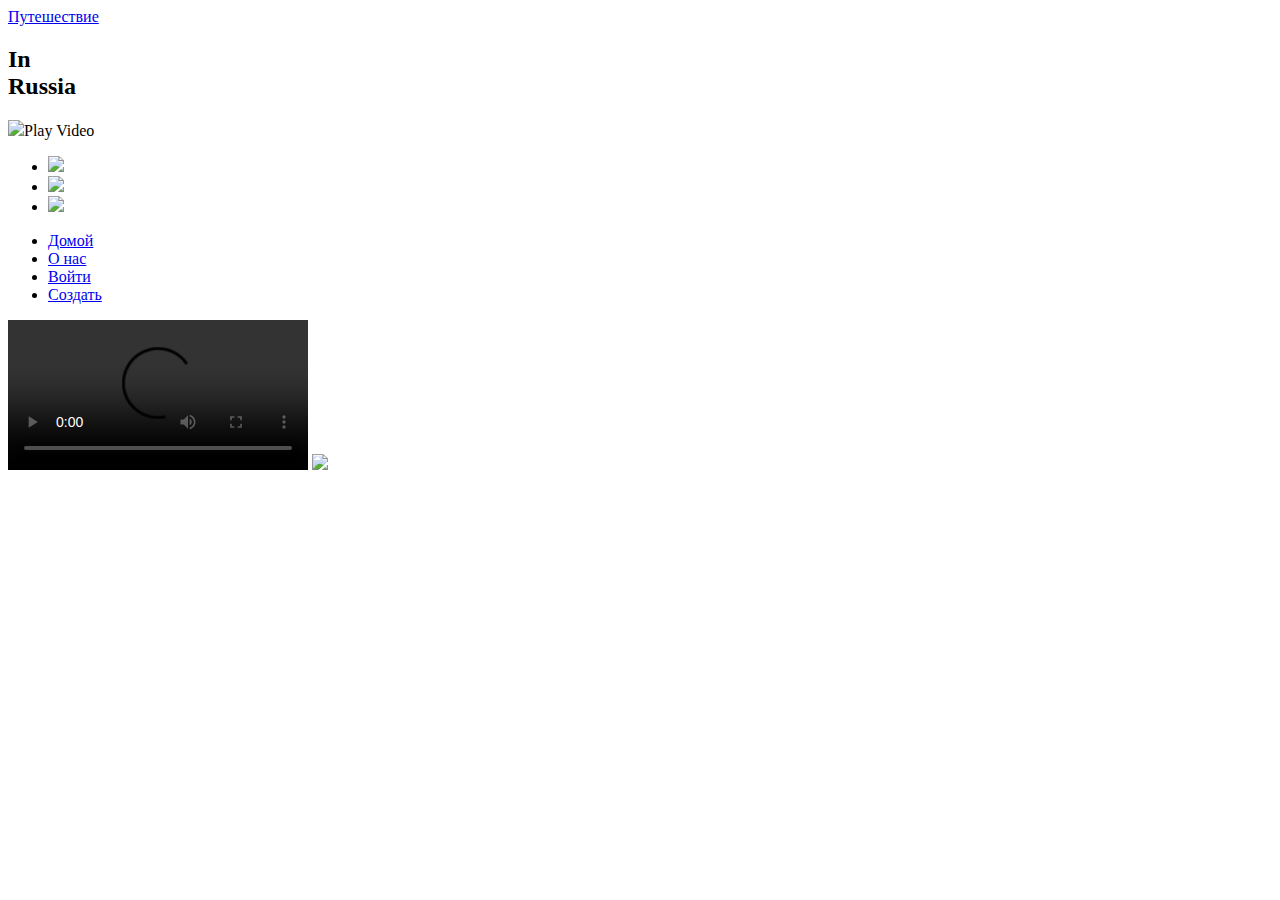
==== src/main/resources/templates/index.html @ 93c6cea0 "add basic structure" ====
<!DOCTYPE html>
<html lang="en">
<head>
    <meta charset="UTF-8">
    <meta name="viewport" content="width=device-width, initial-scale=1.0">
    <link rel="stylesheet" href="style.css">
    <title>IN RUSSIA</title>
</head>
<body>
<section>
    <header>
        <a href="#" class="logo">Путешествие</a>
        <div class="toggle" onclick="toogleMenu();"></div>
    </header>
    <div class="content">
        <h2>In<br>Russia</h2>
    </div>
    <div class="play" onclick="videoToggle();">
        <img src="../static/img/play_48.png"><span>Play Video</span>
    </div>
    <ul class="sci">
        <li><a href="#"><img src="/img/facebook (1).png"></a></li>
        <li><a href="#"><img src="/img/instagram (2).png"></a></li>
        <li><a href="#"><img src="/img/twitter (1).png"></a></li>
    </ul>
    <div class="navigation" onclick="toogleMenu();">
        <ul>
            <li> <a href="#">Домой</a></li>
            <li> <a href="#">О нас</a></li>
            <li> <a href="#">Войти</a></li>
            <li> <a href="#">Создать</a></li>
        </ul>
    </div>
</section>
<div class="trailer">
    <video src="/video/IN_RUSSIA.mp4" controls="true"></video>
    <img src="/img/close.png" class="close" onclick=" videoToggle();">
</div>
<script type="text/javascript">
    function toogleMenu() {
        const menuToggle = document.querySelector('.toggle');
        const navigation = document.querySelector('.navigation');
        menuToggle.classList.toggle('active')
        navigation.classList.toggle('active')
    }

    function videoToggle() {
        const trailer = document.querySelector('.trailer');
        const video = document.querySelector('video');
        trailer.classList.toggle('active')
        video.currentTime = 0;
        video.pause();
    }
</script>
</body>
</html>
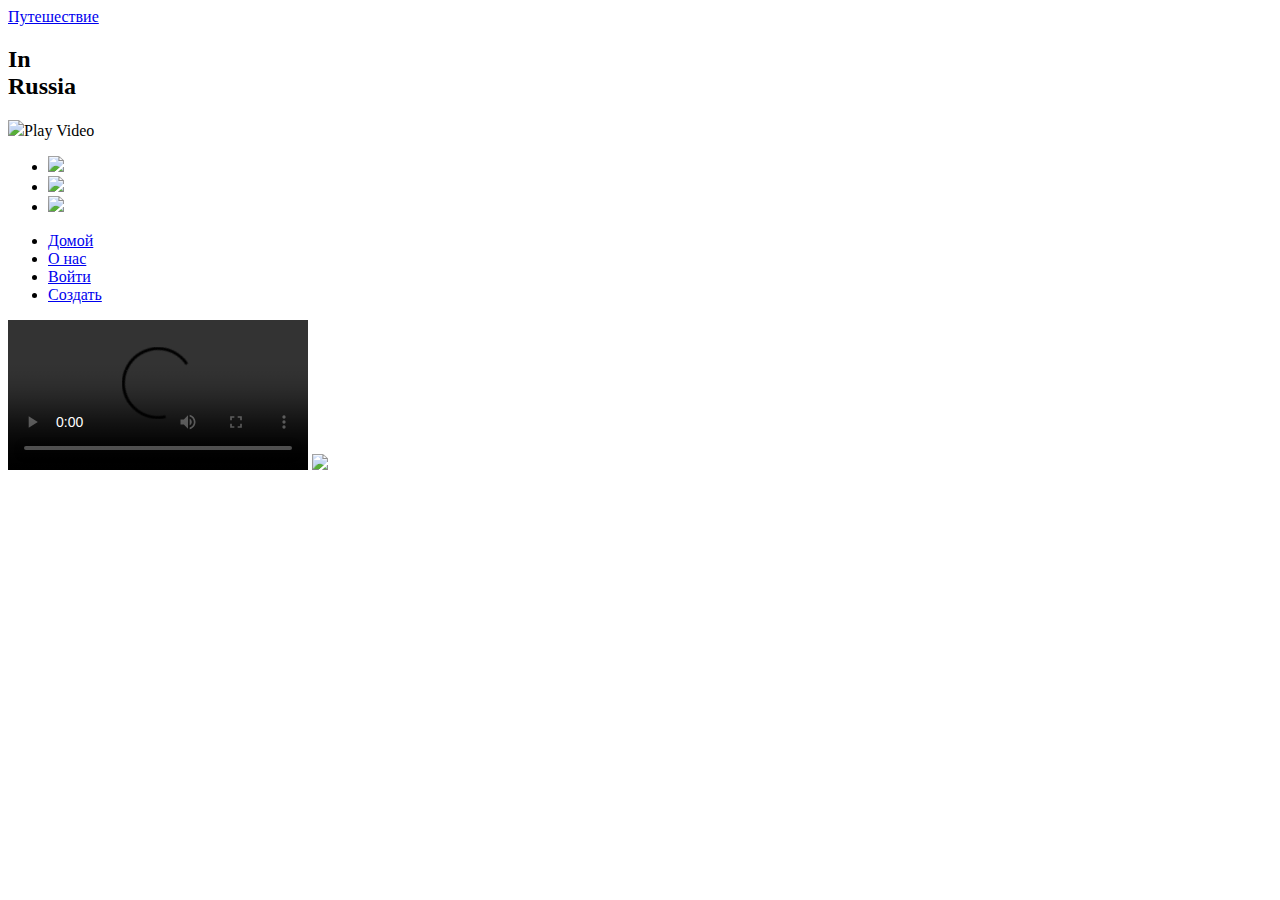
==== commit 04724072: "add login page" ====
--- a/src/main/resources/templates/index.html
+++ b/src/main/resources/templates/index.html
@@ -27,7 +27,7 @@
         <ul>
             <li> <a href="#">Домой</a></li>
             <li> <a href="#">О нас</a></li>
-            <li> <a href="#">Войти</a></li>
+            <li> <a href="/login">Войти</a></li>
             <li> <a href="#">Создать</a></li>
         </ul>
     </div>
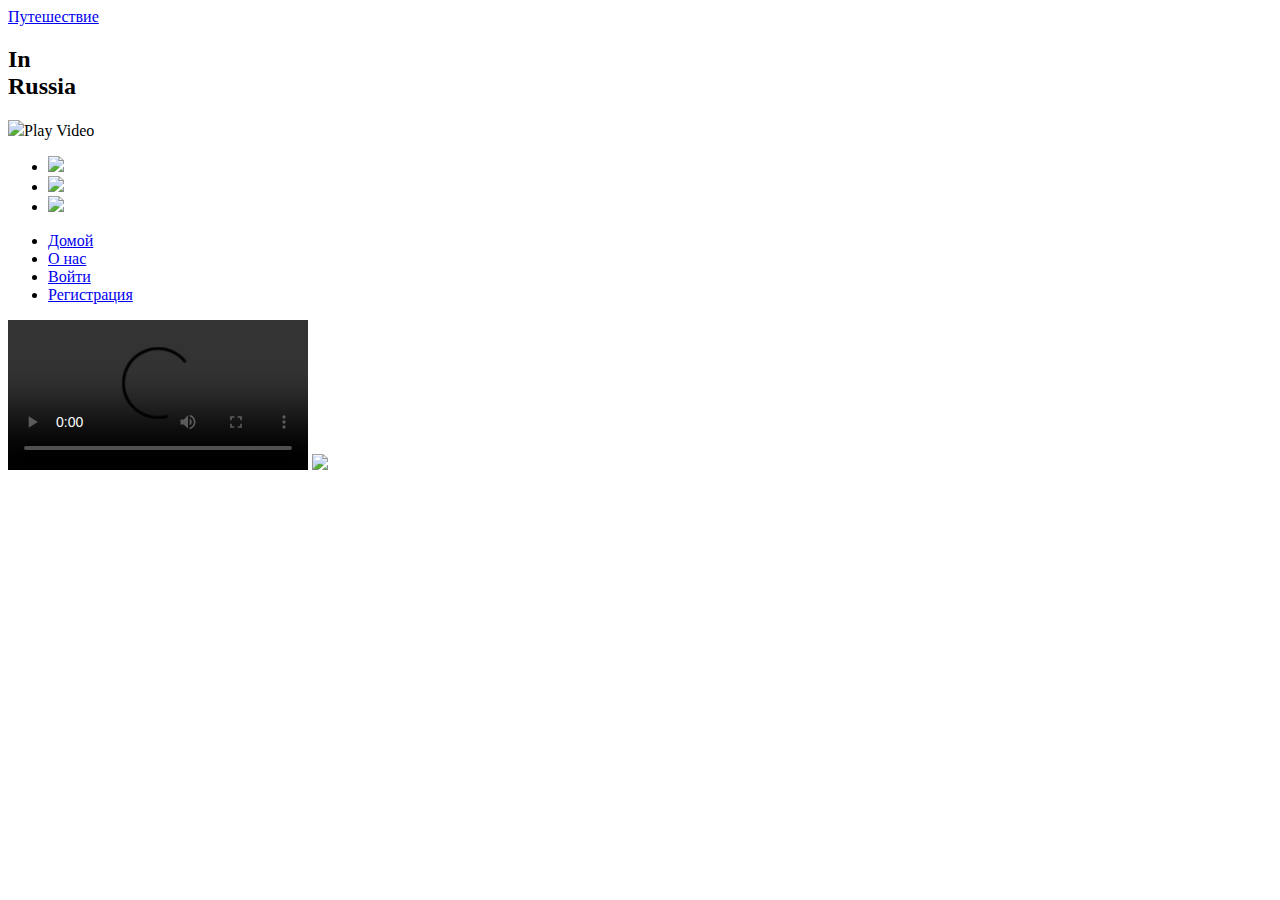
==== commit ef5cc06c: "set the Security and add Controller for login and registration" ====
--- a/src/main/resources/templates/index.html
+++ b/src/main/resources/templates/index.html
@@ -28,7 +28,7 @@
             <li> <a href="#">Домой</a></li>
             <li> <a href="#">О нас</a></li>
             <li> <a href="/login">Войти</a></li>
-            <li> <a href="#">Создать</a></li>
+            <li> <a href="/registration">Регистрация</a></li>
         </ul>
     </div>
 </section>
